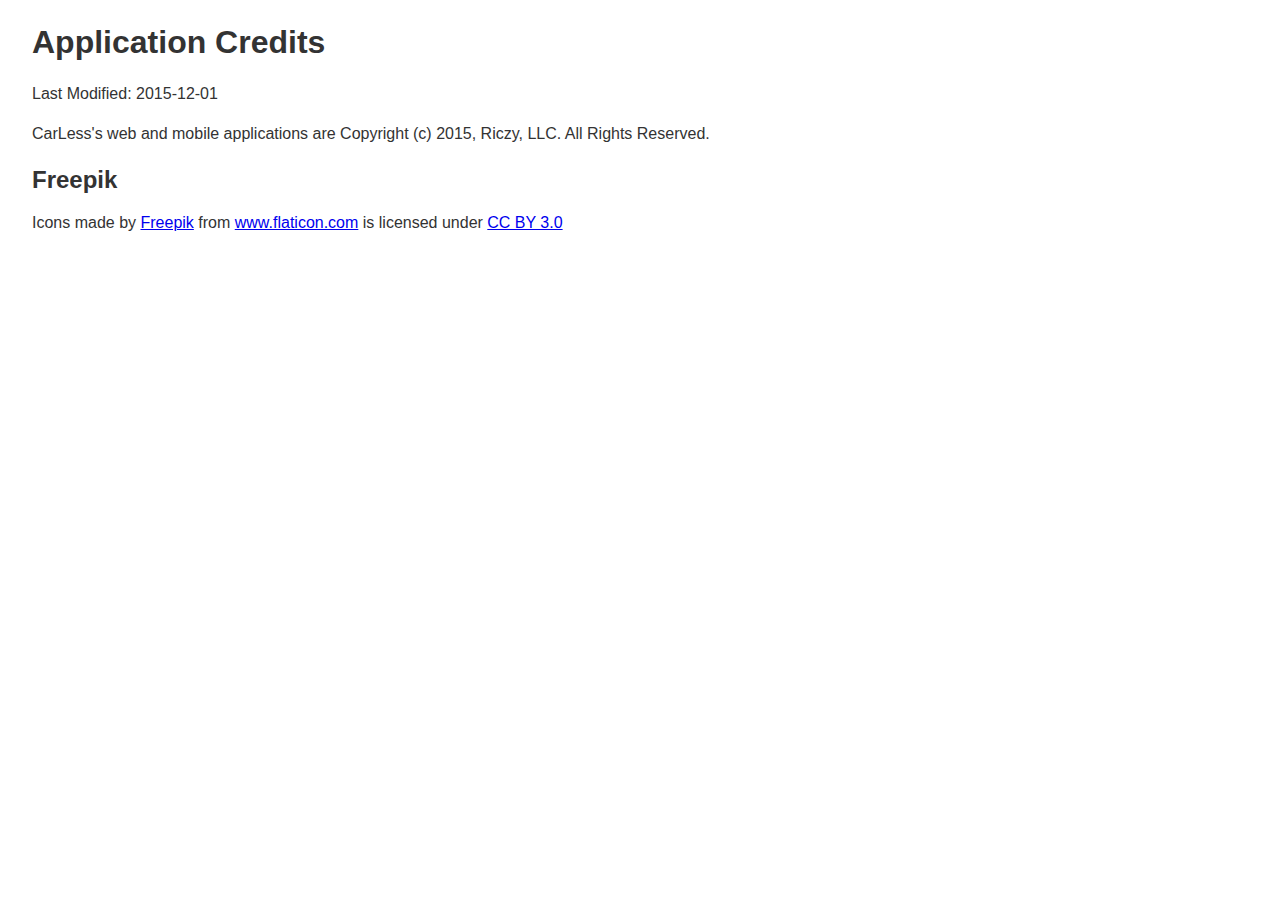
==== carless/credits.html @ e6f6ed76 "Added credits." ====
<html>
<head>
	<meta content="text/html; charset=UTF-8" http-equiv="content-type">
	<style type="text/css">
		body {
			color: #333;
			font-family: "Arial";
			padding: 1em 1.5em;
			max-width: 760px;
		}
		h3 {
			color: #555555;
		}
		p {
			line-height: 1.5;
		}
		.emph {
			font-weight: bold;
		}
		.underline {
			text-decoration: underline;
		}
	</style>
</head>
<body>
<h1>Application Credits</h1>
<p class="highlight">Last Modified: 2015-12-01</p>
<p>
CarLess's web and mobile applications are Copyright (c) 2015, Riczy, LLC. All Rights Reserved.
</p>
<h2>Freepik</h2>
<div>Icons made by <a href="http://www.freepik.com" title="Freepik">Freepik</a> from <a href="http://www.flaticon.com" title="Flaticon">www.flaticon.com</a> is licensed under <a href="http://creativecommons.org/licenses/by/3.0/" title="Creative Commons BY 3.0">CC BY 3.0</a></div>


</body>
</html>
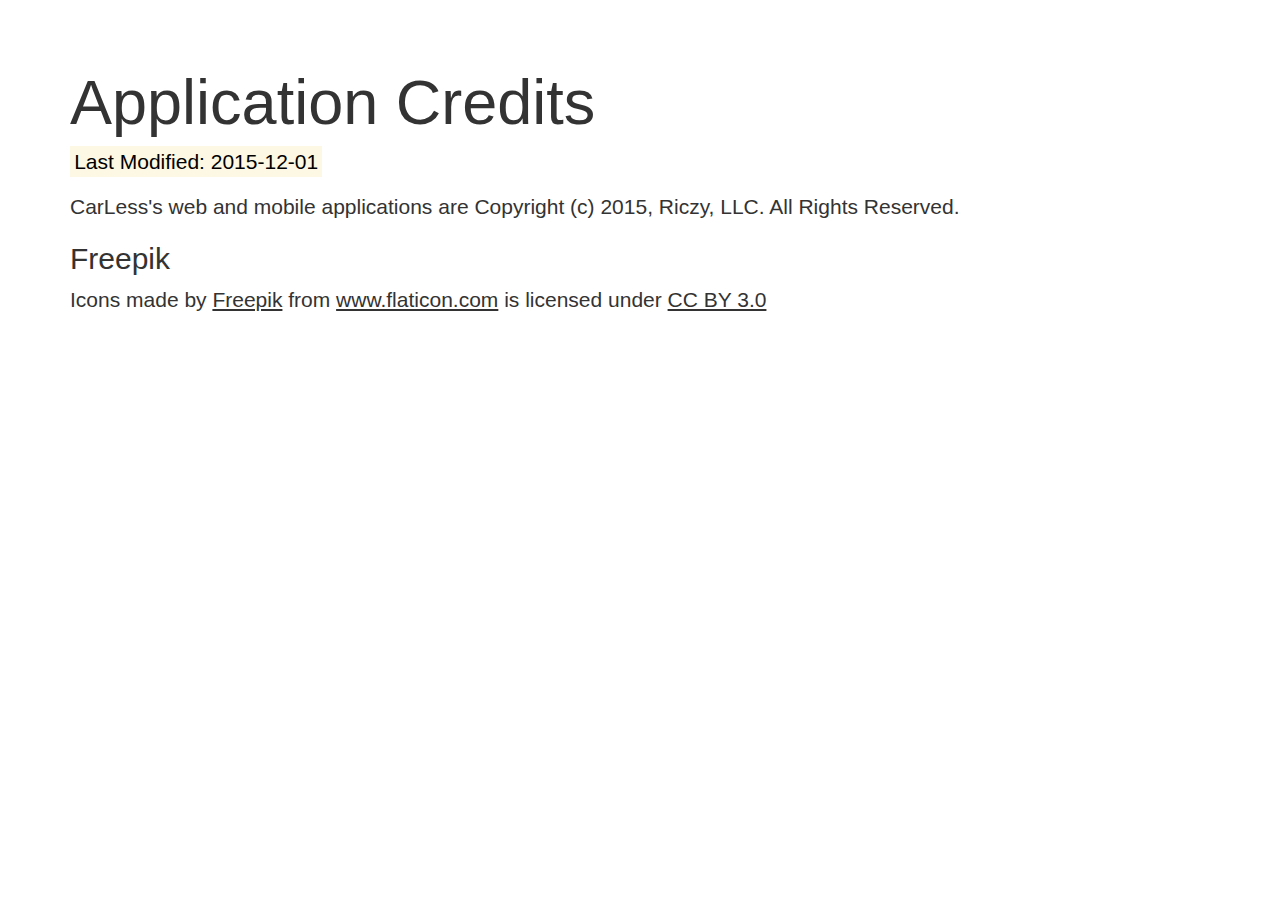
==== commit 7ea6f909: "Updated formatting and styling." ====
--- a/carless/credits.html
+++ b/carless/credits.html
@@ -1,36 +1,35 @@
 <html>
 <head>
-	<meta content="text/html; charset=UTF-8" http-equiv="content-type">
-	<style type="text/css">
-		body {
-			color: #333;
-			font-family: "Arial";
-			padding: 1em 1.5em;
-			max-width: 760px;
-		}
-		h3 {
-			color: #555555;
-		}
-		p {
-			line-height: 1.5;
-		}
-		.emph {
-			font-weight: bold;
-		}
-		.underline {
-			text-decoration: underline;
-		}
-	</style>
+    <meta charset="utf-8">
+    <meta http-equiv="X-UA-Compatible" content="IE=edge">
+    <meta name="viewport" content="width=device-width, initial-scale=1">
+    <!-- The above 3 meta tags *must* come first in the head; any other head content must come *after* these tags -->
+    <meta name="description" content="CarLess Application Credits">
+    <meta name="author" content="Riczy, LLC"> 
+    
+	<link href='https://fonts.googleapis.com/css?family=Alfa+Slab+One' rel='stylesheet' type='text/css'>
+
+    <title>CarLess Application Credits</title>
+
+    <link href="/css/bootstrap.min.css" rel="stylesheet">
+    <link href="/riczy.css" rel="stylesheet">
 </head>
 <body>
-<h1>Application Credits</h1>
-<p class="highlight">Last Modified: 2015-12-01</p>
-<p>
-CarLess's web and mobile applications are Copyright (c) 2015, Riczy, LLC. All Rights Reserved.
-</p>
-<h2>Freepik</h2>
-<div>Icons made by <a href="http://www.freepik.com" title="Freepik">Freepik</a> from <a href="http://www.flaticon.com" title="Flaticon">www.flaticon.com</a> is licensed under <a href="http://creativecommons.org/licenses/by/3.0/" title="Creative Commons BY 3.0">CC BY 3.0</a></div>
+<div class="jumbotron jumbotron-legal">
+<div class="container">
 
+	<h1>Application Credits</h1>
+	<p><mark>Last Modified: 2015-12-01</mark></p>
+	<p>
+	CarLess's web and mobile applications are Copyright (c) 2015, Riczy, LLC. All Rights Reserved.
+	</p>
 
+	<h2>Freepik</h2>
+	<p>
+	Icons made by <a href="http://www.freepik.com" title="Freepik">Freepik</a> from <a href="http://www.flaticon.com" title="Flaticon">www.flaticon.com</a> is licensed under <a href="http://creativecommons.org/licenses/by/3.0/" title="Creative Commons BY 3.0">CC BY 3.0</a>
+	</p>
+
+</div>
+</div>
 </body>
 </html>--- a/riczy.css
+++ b/riczy.css
@@ -0,0 +1,83 @@
+html, body {
+  height: 100%;
+}
+
+.brand {
+  color: #555;
+  font-family: 'Alfa Slab One';
+}
+
+.jumbotron {
+  margin-bottom: 0em;  
+}
+
+.jumbotron-intro {
+  margin-top: 0em;
+  padding-top: 7em;
+  padding-bottom: 14em;
+  color: #fff;
+  background-color: #222;
+}
+
+.highlight {
+  color: #222;
+  background-color: #ffff00;
+}
+
+.jumbotron-company {
+  background-color: #fff;
+}
+
+.jumbotron-contact {
+  color: #fff;
+  background-color: #bf360c;
+}
+
+.jumbotron-contact h4 {
+  padding-top: 1em;
+  padding-bottom: 0.2em;
+}
+
+.jumbotron-contact span.contact-value {
+  padding-left: 1em;
+}
+
+.jumbotron-contact a:link, a:visited {
+  text-decoration: none;
+  color: #fff;
+}
+
+.jumbotron-contact a:hover, a:active {
+  text-decoration: underline;
+  color: rgba(255, 165, 145, 0.5);
+}
+
+.jumbotron-legal {
+  background-color: #fff;
+}
+
+.jumbotron-legal h3 {
+  color: #555;
+}
+
+.jumbotron-legal a:link, a:visited {
+  text-decoration: underline;
+  color: #333;
+}
+
+.jumbotron-legal a:hover, a:active {
+  text-decoration: underline;
+  background-color: #B2DFDB;
+  color: #333;
+}
+
+footer {
+  padding-top: 3em;
+  padding-bottom: 2em;
+  background-color: #fff;
+}
+
+footer p {
+  text-align: center;
+  font-size: 0.9em;
+}